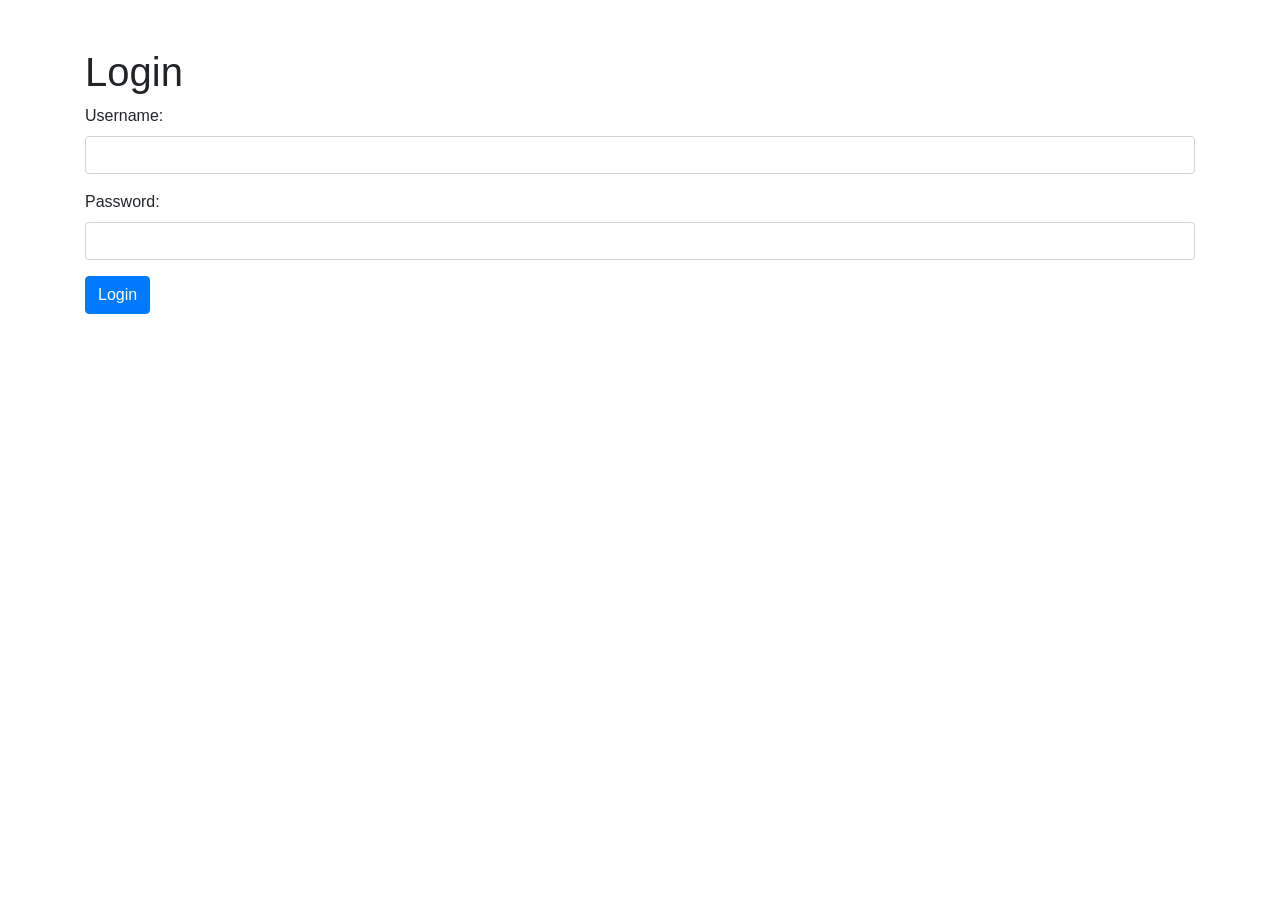
==== admin.html @ 17ba1cc3 "Add files via upload" ====
<!DOCTYPE html>
<html lang="de">
<head>
    <meta charset="UTF-8">
    <meta name="viewport" content="width=device-width, initial-scale=1.0">
    <title>Admin Panel - KSS Feedback</title>
    <link href="https://maxcdn.bootstrapcdn.com/bootstrap/4.5.2/css/bootstrap.min.css" rel="stylesheet">
    <script src="https://code.jquery.com/jquery-3.5.1.min.js"></script>
    <style>
        .table td {
            max-width: 300px;
            overflow-wrap: break-word;
        }
        .timestamp {
            white-space: nowrap;
        }
        .btn-view {
            background-color: #17a2b8;
            color: white;
        }
        .btn-view:hover {
            background-color: #138496;
            color: white;
        }
    </style>
</head>
<body class="container-fluid mt-5 px-4">
    <div class="d-flex justify-content-between align-items-center mb-4">
        <h1>KSS Feedback - Admin Panel</h1>
        <div>
            <a href="view.html" class="btn btn-view mr-2">
                <svg xmlns="http://www.w3.org/2000/svg" width="16" height="16" fill="currentColor" class="bi bi-eye-fill" viewBox="0 0 16 16">
                    <path d="M10.5 8a2.5 2.5 0 1 1-5 0 2.5 2.5 0 0 1 5 0z"/>
                    <path d="M0 8s3-5.5 8-5.5S16 8 16 8s-3 5.5-8 5.5S0 8 0 8zm8 3.5a3.5 3.5 0 1 0 0-7 3.5 3.5 0 0 0 0 7z"/>
                </svg>
                View Page
            </a>
            <button id="logoutBtn" class="btn btn-danger">Logout</button>
        </div>
    </div>

    <div class="mb-4">
        <button id="refreshBtn" class="btn btn-primary mr-2">Refresh Data</button>
        <button id="downloadBtn" class="btn btn-success mr-2">Download CSV</button>
        <button id="downloadTextBtn" class="btn btn-info mr-2">Download Text</button>
        <button id="clearBtn" class="btn btn-warning">Clear Database</button>
    </div>

    <div id="entriesContainer" class="table-responsive">
        <table class="table table-striped">
            <thead>
                <tr>
                    <th>ID</th>
                    <th>Auswahl</th>
                    <th>Texteingabe</th>
                    <th>Timestamp</th>
                </tr>
            </thead>
            <tbody id="entriesTableBody">
            </tbody>
        </table>
    </div>

    <script>
        // Format timestamp to German date format
        function formatDate(timestamp) {
            return new Date(timestamp).toLocaleString('de-DE', {
                day: '2-digit',
                month: '2-digit',
                year: 'numeric',
                hour: '2-digit',
                minute: '2-digit',
                second: '2-digit'
            });
        }

        // Check login status
        $.get('check_login.php', function(response) {
            if (!response.loggedin) {
                window.location.href = 'login.html';
            }
        });

        // Load entries
        function loadEntries() {
            $.get('getEntries.php', function(data) {
                $('#entriesTableBody').empty();
                data.forEach(function(entry) {
                    $('#entriesTableBody').append(`
                        <tr>
                            <td>${entry.id}</td>
                            <td>${entry.auswahl}</td>
                            <td>${entry.texteingabe}</td>
                            <td class="timestamp">${formatDate(entry.timestamp)}</td>
                        </tr>
                    `);
                });
            });
        }

        // Initial load
        loadEntries();

        // Refresh button
        $('#refreshBtn').click(loadEntries);

        // Download CSV
        $('#downloadBtn').click(function() {
            window.location.href = 'download.php';
        });

        // Download Text
        $('#downloadTextBtn').click(function() {
            window.location.href = 'download_text.php';
        });

        // Clear database
        $('#clearBtn').click(function() {
            if (confirm('Are you sure you want to clear the database? This cannot be undone!')) {
                $.post('clearDB.php', function(response) {
                    if (response.success) {
                        alert('Database cleared successfully');
                        loadEntries();
                    } else {
                        alert('Error clearing database');
                    }
                });
            }
        });

        // Logout
        $('#logoutBtn').click(function() {
            $.post('logout.php', function() {
                window.location.href = 'login.html';
            });
        });
    </script>
</body>
</html>
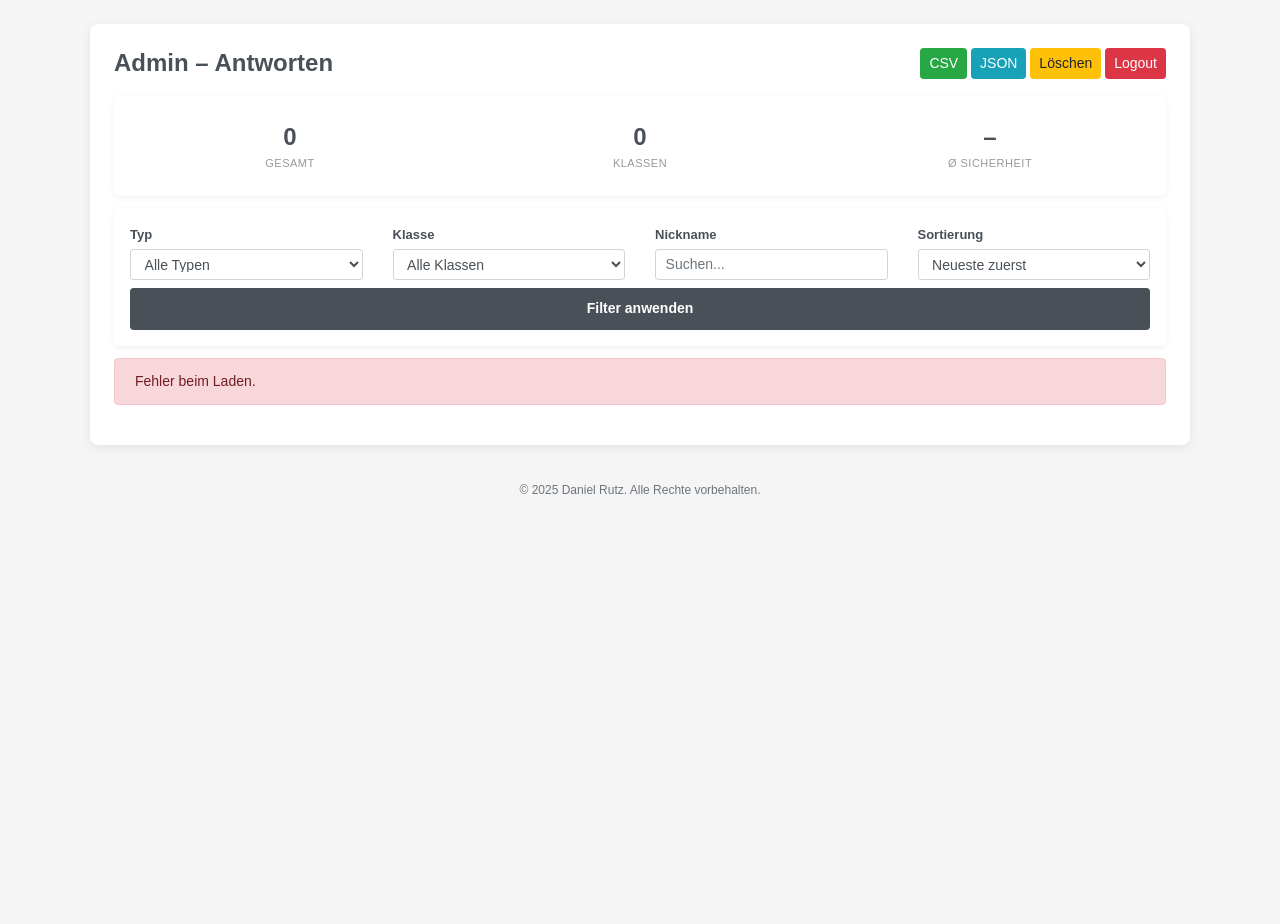
==== commit ccee8599: "Feature: Mehrere Fragetypen + Landing Page (vereinheitlichtes Datenmodell) Neues Datenmodell: eine T" ====
--- a/admin.html
+++ b/admin.html
@@ -1,139 +1,203 @@
 <!DOCTYPE html>
 <html lang="de">
 <head>
-    <meta charset="UTF-8">
-    <meta name="viewport" content="width=device-width, initial-scale=1.0">
-    <title>Admin Panel - KSS Feedback</title>
-    <link href="https://maxcdn.bootstrapcdn.com/bootstrap/4.5.2/css/bootstrap.min.css" rel="stylesheet">
-    <script src="https://code.jquery.com/jquery-3.5.1.min.js"></script>
-    <style>
-        .table td {
-            max-width: 300px;
-            overflow-wrap: break-word;
-        }
-        .timestamp {
-            white-space: nowrap;
-        }
-        .btn-view {
-            background-color: #17a2b8;
-            color: white;
-        }
-        .btn-view:hover {
-            background-color: #138496;
-            color: white;
-        }
-    </style>
+  <meta charset="UTF-8">
+  <meta name="viewport" content="width=device-width, initial-scale=1.0">
+  <title>Admin – KSS COLLECT &amp; CONNECT</title>
+  <link href="https://maxcdn.bootstrapcdn.com/bootstrap/4.5.2/css/bootstrap.min.css" rel="stylesheet">
+  <link href="assets/style.css" rel="stylesheet">
+  <script src="https://code.jquery.com/jquery-3.5.1.min.js"></script>
+  <style>
+    .container { max-width: 1100px; }
+    .entry-card { background:#fff; border-radius:6px; padding:1rem; margin-bottom:0.75rem;
+      box-shadow:0 2px 6px rgba(0,0,0,0.06); }
+    .entry-header { display:flex; justify-content:space-between; align-items:center; flex-wrap:wrap;
+      border-bottom:1px solid #dee2e6; padding-bottom:0.5rem; margin-bottom:0.75rem; }
+    .badge-type { background:#495057; color:#fff; padding:0.25rem 0.6rem; border-radius:12px; font-size:12px; font-weight:600; }
+    .badge-class { background:#6c757d; color:#fff; padding:0.2rem 0.5rem; border-radius:10px; font-size:12px; margin-left:0.4rem; }
+    .badge-nick { background:#e9ecef; color:#495057; padding:0.2rem 0.5rem; border-radius:10px; font-size:12px; margin-left:0.4rem; }
+    .badge-scale { display:inline-block; min-width:1.6rem; text-align:center; border-radius:6px; padding:0.1rem 0.5rem; font-weight:700; color:#fff; }
+    .ts { color:#999; font-size:11px; }
+    .field-label { font-weight:600; color:#495057; font-size:11px; text-transform:uppercase; letter-spacing:0.5px; margin-bottom:0.15rem; }
+    .field-content { background:#fafafa; padding:0.5rem; border-radius:4px; border-left:2px solid #dee2e6;
+      white-space:pre-wrap; word-wrap:break-word; font-size:13px; color:#333; margin-bottom:0.5rem; }
+    .stat-number { font-size:1.5rem; font-weight:bold; color:#495057; }
+    .stat-label { color:#999; font-size:11px; text-transform:uppercase; letter-spacing:0.5px; }
+    .stat-item { text-align:center; padding:0.5rem; }
+  </style>
 </head>
-<body class="container-fluid mt-5 px-4">
-    <div class="d-flex justify-content-between align-items-center mb-4">
-        <h1>KSS Feedback - Admin Panel</h1>
-        <div>
-            <a href="view.html" class="btn btn-view mr-2">
-                <svg xmlns="http://www.w3.org/2000/svg" width="16" height="16" fill="currentColor" class="bi bi-eye-fill" viewBox="0 0 16 16">
-                    <path d="M10.5 8a2.5 2.5 0 1 1-5 0 2.5 2.5 0 0 1 5 0z"/>
-                    <path d="M0 8s3-5.5 8-5.5S16 8 16 8s-3 5.5-8 5.5S0 8 0 8zm8 3.5a3.5 3.5 0 1 0 0-7 3.5 3.5 0 0 0 0 7z"/>
-                </svg>
-                View Page
-            </a>
-            <button id="logoutBtn" class="btn btn-danger">Logout</button>
+<body>
+  <div class="container">
+    <div class="d-flex justify-content-between align-items-center flex-wrap mb-3">
+      <h1 class="mb-0">Admin – Antworten</h1>
+      <div>
+        <button id="exportCSV" class="btn btn-success btn-sm">CSV</button>
+        <button id="exportJSON" class="btn btn-info btn-sm">JSON</button>
+        <button id="clearBtn" class="btn btn-warning btn-sm">Löschen</button>
+        <button id="logoutBtn" class="btn btn-danger btn-sm">Logout</button>
+      </div>
+    </div>
+
+    <!-- Statistiken -->
+    <div class="entry-card">
+      <div class="row">
+        <div class="col"><div class="stat-item"><div class="stat-number" id="statTotal">0</div><div class="stat-label">Gesamt</div></div></div>
+        <div class="col"><div class="stat-item"><div class="stat-number" id="statClasses">0</div><div class="stat-label">Klassen</div></div></div>
+        <div class="col"><div class="stat-item"><div class="stat-number" id="statScale">–</div><div class="stat-label">Ø Sicherheit</div></div></div>
+      </div>
+      <div class="text-center text-muted" id="typeCounts" style="font-size:12px;"></div>
+    </div>
+
+    <!-- Filter -->
+    <div class="entry-card">
+      <form id="filterForm">
+        <div class="row">
+          <div class="col-md-3">
+            <label>Typ</label>
+            <select class="form-control form-control-sm" id="filterType">
+              <option value="">Alle Typen</option>
+              <option value="feedback">Feedback</option>
+              <option value="exit_ticket">Exit-Ticket</option>
+              <option value="strukturiert">Strukturiert</option>
+            </select>
+          </div>
+          <div class="col-md-3">
+            <label>Klasse</label>
+            <select class="form-control form-control-sm" id="filterClass">
+              <option value="">Alle Klassen</option>
+              <optgroup label="FMS"><option>1FMS</option><option>2FMS</option><option>3FMS</option></optgroup>
+              <optgroup label="GYM-G"><option>1GYM-G</option><option>2GYM-G</option><option>3GYM-G</option><option>4GYM-G</option></optgroup>
+              <optgroup label="WMS/IMS"><option>1WMS/IMS</option><option>2WMS/IMS</option><option>3WMS/IMS</option></optgroup>
+              <optgroup label="Sonstige"><option>LatInt</option><option>efG</option><option>ffGR</option><option>EXTRA</option></optgroup>
+            </select>
+          </div>
+          <div class="col-md-3">
+            <label>Nickname</label>
+            <input type="text" class="form-control form-control-sm" id="filterNick" placeholder="Suchen...">
+          </div>
+          <div class="col-md-3">
+            <label>Sortierung</label>
+            <select class="form-control form-control-sm" id="filterSort">
+              <option value="desc">Neueste zuerst</option>
+              <option value="asc">Älteste zuerst</option>
+            </select>
+          </div>
         </div>
+        <button type="submit" class="btn btn-primary btn-sm btn-block mt-2">Filter anwenden</button>
+      </form>
     </div>
 
-    <div class="mb-4">
-        <button id="refreshBtn" class="btn btn-primary mr-2">Refresh Data</button>
-        <button id="downloadBtn" class="btn btn-success mr-2">Download CSV</button>
-        <button id="downloadTextBtn" class="btn btn-info mr-2">Download Text</button>
-        <button id="clearBtn" class="btn btn-warning">Clear Database</button>
-    </div>
-
-    <div id="entriesContainer" class="table-responsive">
-        <table class="table table-striped">
-            <thead>
-                <tr>
-                    <th>ID</th>
-                    <th>Auswahl</th>
-                    <th>Texteingabe</th>
-                    <th>Timestamp</th>
-                </tr>
-            </thead>
-            <tbody id="entriesTableBody">
-            </tbody>
-        </table>
-    </div>
-
-    <script>
-        // Format timestamp to German date format
-        function formatDate(timestamp) {
-            return new Date(timestamp).toLocaleString('de-DE', {
-                day: '2-digit',
-                month: '2-digit',
-                year: 'numeric',
-                hour: '2-digit',
-                minute: '2-digit',
-                second: '2-digit'
-            });
-        }
-
-        // Check login status
-        $.get('check_login.php', function(response) {
-            if (!response.loggedin) {
-                window.location.href = 'login.html';
-            }
+    <div id="entries"><p class="text-center text-muted">Lädt…</p></div>
+  </div>
+
+  <footer>© 2025 Daniel Rutz. Alle Rechte vorbehalten.</footer>
+
+  <script>
+    const TYPE_LABELS = { feedback:'Feedback', exit_ticket:'Exit-Ticket', strukturiert:'Strukturiert' };
+    const FIELD_LABELS = {
+      text:'Feedback', erkenntnis:'Wichtigste Erkenntnis', frage:'Offene Frage',
+      sicherheit:'Sicherheit', hilfe:'Was würde helfen',
+      was:'Was', wann:'Wann', warum:'Warum', folgen:'Folgen', beispiel:'Beispiel/Quelle'
+    };
+    const SCALE_TEXT = {1:'sehr unsicher',2:'eher unsicher',3:'mittel',4:'ziemlich sicher',5:'sehr sicher'};
+    const SCALE_COLOR = {1:'#dc3545',2:'#fd7e14',3:'#ffc107',4:'#28a745',5:'#198754'};
+    let allEntries = [];
+
+    // Login-Wache
+    $.get('check_login.php', function(r){ if(!r.loggedin){ window.location.href='login.html'; } }, 'json');
+    $('#logoutBtn').on('click', function(){ $.post('logout.php', function(){ window.location.href='login.html'; }); });
+
+    function esc(t){
+      if(t===null||t===undefined) return '';
+      return String(t).replace(/[&<>"']/g, m => ({'&':'&amp;','<':'&lt;','>':'&gt;','"':'&quot;',"'":'&#039;'}[m]));
+    }
+    function fmtDate(t){ return new Date(t.replace(' ','T')).toLocaleString('de-DE',
+      {day:'2-digit',month:'2-digit',year:'2-digit',hour:'2-digit',minute:'2-digit'}); }
+
+    function load(){
+      const p = {};
+      if($('#filterType').val()) p.form_type=$('#filterType').val();
+      if($('#filterClass').val()) p.klasse=$('#filterClass').val();
+      if($('#filterNick').val()) p.nickname=$('#filterNick').val();
+      p.sort=$('#filterSort').val();
+      $.getJSON('getSubmissions.php', p)
+        .done(function(resp){
+          if(resp.success){ allEntries=resp.data; render(allEntries); stats(allEntries); }
+          else { $('#entries').html('<div class="alert alert-danger">'+esc(resp.message)+'</div>'); }
+        })
+        .fail(function(xhr){
+          if(xhr.status===401){ window.location.href='login.html'; return; }
+          $('#entries').html('<div class="alert alert-danger">Fehler beim Laden.</div>');
         });
-
-        // Load entries
-        function loadEntries() {
-            $.get('getEntries.php', function(data) {
-                $('#entriesTableBody').empty();
-                data.forEach(function(entry) {
-                    $('#entriesTableBody').append(`
-                        <tr>
-                            <td>${entry.id}</td>
-                            <td>${entry.auswahl}</td>
-                            <td>${entry.texteingabe}</td>
-                            <td class="timestamp">${formatDate(entry.timestamp)}</td>
-                        </tr>
-                    `);
-                });
-            });
-        }
-
-        // Initial load
-        loadEntries();
-
-        // Refresh button
-        $('#refreshBtn').click(loadEntries);
-
-        // Download CSV
-        $('#downloadBtn').click(function() {
-            window.location.href = 'download.php';
+    }
+
+    function render(entries){
+      const c = $('#entries').empty();
+      if(!entries.length){ c.html('<div class="text-center text-muted py-4">Keine Einträge gefunden.</div>'); return; }
+      entries.forEach(function(e){
+        const card = $('<div class="entry-card">');
+        let head = '<div class="entry-header"><div><span class="badge-type">'+esc(TYPE_LABELS[e.form_type]||e.form_type)+'</span>'
+          + '<span class="badge-class">'+esc(e.klasse)+'</span>'
+          + (e.nickname ? '<span class="badge-nick">'+esc(e.nickname)+'</span>' : '')
+          + '</div><span class="ts">'+fmtDate(e.created_at)+'</span></div>';
+        card.append(head);
+        const pl = e.payload || {};
+        Object.keys(FIELD_LABELS).forEach(function(key){
+          if(pl[key]===undefined || pl[key]==='') return;
+          card.append('<div class="field-label">'+esc(FIELD_LABELS[key])+'</div>');
+          if(key==='sicherheit'){
+            const n=parseInt(pl[key],10);
+            card.append('<div class="field-content"><span class="badge-scale" style="background:'+(SCALE_COLOR[n]||'#6c757d')+'">'+n+'</span> '+esc(SCALE_TEXT[n]||'')+'</div>');
+          } else {
+            card.append('<div class="field-content">'+esc(pl[key])+'</div>');
+          }
         });
-
-        // Download Text
-        $('#downloadTextBtn').click(function() {
-            window.location.href = 'download_text.php';
-        });
-
-        // Clear database
-        $('#clearBtn').click(function() {
-            if (confirm('Are you sure you want to clear the database? This cannot be undone!')) {
-                $.post('clearDB.php', function(response) {
-                    if (response.success) {
-                        alert('Database cleared successfully');
-                        loadEntries();
-                    } else {
-                        alert('Error clearing database');
-                    }
-                });
-            }
-        });
-
-        // Logout
-        $('#logoutBtn').click(function() {
-            $.post('logout.php', function() {
-                window.location.href = 'login.html';
-            });
-        });
-    </script>
+        c.append(card);
+      });
+    }
+
+    function stats(entries){
+      $('#statTotal').text(entries.length);
+      $('#statClasses').text(new Set(entries.map(e=>e.klasse)).size);
+      const scales = entries.filter(e=>e.payload && e.payload.sicherheit).map(e=>parseInt(e.payload.sicherheit,10));
+      $('#statScale').text(scales.length ? (scales.reduce((a,b)=>a+b,0)/scales.length).toFixed(1) : '–');
+      const counts = {};
+      entries.forEach(e=>{ counts[e.form_type]=(counts[e.form_type]||0)+1; });
+      $('#typeCounts').text(Object.keys(counts).map(k=>(TYPE_LABELS[k]||k)+': '+counts[k]).join('  ·  '));
+    }
+
+    $('#filterForm').on('submit', function(e){ e.preventDefault(); load(); });
+
+    // Export CSV (ein Inhalts-Feld je Zeile, alle Antwortteile zusammengefasst)
+    $('#exportCSV').on('click', function(){
+      if(!allEntries.length){ alert('Keine Daten.'); return; }
+      let csv='ID;Typ;Klasse;Nickname;Zeit;Inhalt\n';
+      allEntries.forEach(function(e){
+        const inhalt = Object.keys(e.payload||{}).map(k=>(FIELD_LABELS[k]||k)+': '+e.payload[k]).join(' | ');
+        const q = s => '"'+String(s==null?'':s).replace(/"/g,'""')+'"';
+        csv += [e.id, q(TYPE_LABELS[e.form_type]||e.form_type), q(e.klasse), q(e.nickname||''), q(e.created_at), q(inhalt)].join(';')+'\n';
+      });
+      dl(new Blob(['﻿'+csv],{type:'text/csv;charset=utf-8;'}), 'antworten_'+today()+'.csv');
+    });
+    // Export JSON (Rohdaten inkl. payload-Objekt)
+    $('#exportJSON').on('click', function(){
+      if(!allEntries.length){ alert('Keine Daten.'); return; }
+      dl(new Blob([JSON.stringify(allEntries,null,2)],{type:'application/json'}), 'antworten_'+today()+'.json');
+    });
+    function today(){ return new Date().toISOString().slice(0,10); }
+    function dl(blob,name){ const a=document.createElement('a'); a.href=URL.createObjectURL(blob); a.download=name; a.click(); }
+
+    // Löschen – respektiert den aktuell gewählten Typ-Filter
+    $('#clearBtn').on('click', function(){
+      const type=$('#filterType').val();
+      const scope = type ? 'nur „'+(TYPE_LABELS[type]||type)+'"' : 'ALLE Typen';
+      if(!confirm('Wirklich '+scope+' unwiderruflich löschen?')) return;
+      $.post('clearSubmissions.php', type?{form_type:type}:{}, null, 'json')
+        .done(function(r){ if(r.success){ alert('Gelöscht.'); load(); } else { alert('Fehler: '+r.message); } })
+        .fail(function(){ alert('Fehler beim Löschen.'); });
+    });
+
+    load();
+  </script>
 </body>
 </html>
--- a/assets/style.css
+++ b/assets/style.css
@@ -0,0 +1,171 @@
+/* Gemeinsames Design fuer alle COLLECT & CONNECT Seiten */
+body {
+    background-color: #f5f5f5;
+    min-height: 100vh;
+    font-size: 14px;
+}
+.container {
+    background-color: #fff;
+    border-radius: 8px;
+    padding: 1.5rem;
+    box-shadow: 0 2px 10px rgba(0, 0, 0, 0.08);
+    margin-top: 1.5rem;
+    margin-bottom: 1.5rem;
+    max-width: 700px;
+}
+h1 {
+    color: #495057;
+    font-size: 1.5rem;
+    font-weight: 600;
+    text-align: center;
+    margin-bottom: 0.5rem;
+}
+h5 {
+    font-size: 1rem;
+    color: #495057;
+    margin-bottom: 0.8rem;
+}
+label {
+    font-size: 13px;
+    font-weight: 600;
+    color: #495057;
+    margin-bottom: 0.3rem;
+}
+.required-label::after {
+    content: " *";
+    color: #dc3545;
+}
+.form-control {
+    font-size: 14px;
+    padding: 0.4rem 0.6rem;
+}
+.form-control:focus {
+    border-color: #6c757d;
+    box-shadow: 0 0 0 0.1rem rgba(108, 117, 125, 0.25);
+}
+textarea.form-control {
+    resize: vertical;
+}
+.form-section {
+    background-color: #fafafa;
+    padding: 1rem;
+    border-radius: 6px;
+    margin-bottom: 1rem;
+    border-left: 3px solid #6c757d;
+}
+.char-counter {
+    font-size: 11px;
+    color: #999;
+    float: right;
+    margin-top: 2px;
+}
+.char-counter.sufficient {
+    color: #28a745;
+}
+optgroup {
+    font-weight: 600;
+}
+.btn-primary {
+    background-color: #495057;
+    border-color: #495057;
+    padding: 0.6rem;
+    font-size: 14px;
+    font-weight: 600;
+}
+.btn-primary:hover {
+    background-color: #383d42;
+    border-color: #383d42;
+}
+.admin-button {
+    position: fixed;
+    bottom: 1rem;
+    right: 1rem;
+    z-index: 1000;
+    padding: 0.4rem 0.8rem;
+    font-size: 13px;
+    background-color: #6c757d;
+    border-color: #6c757d;
+    color: #fff;
+}
+.admin-button:hover {
+    background-color: #5a6268;
+    color: #fff;
+}
+footer {
+    text-align: center;
+    color: #6c757d;
+    margin-top: 1.5rem;
+    padding: 0.75rem;
+    font-size: 12px;
+}
+
+/* ---- Landing Page ---- */
+.choice-card {
+    display: block;
+    background: #fff;
+    border-radius: 8px;
+    padding: 1.25rem;
+    margin-bottom: 1rem;
+    box-shadow: 0 2px 8px rgba(0, 0, 0, 0.08);
+    border-left: 4px solid #495057;
+    text-decoration: none;
+    color: inherit;
+    transition: transform 0.15s, box-shadow 0.15s;
+}
+.choice-card:hover {
+    transform: translateY(-2px);
+    box-shadow: 0 4px 14px rgba(0, 0, 0, 0.12);
+    text-decoration: none;
+    color: inherit;
+}
+.choice-card .choice-icon {
+    font-size: 1.6rem;
+    margin-right: 0.5rem;
+}
+.choice-card .choice-title {
+    font-weight: 600;
+    color: #495057;
+    font-size: 1.1rem;
+}
+.choice-card .choice-desc {
+    color: #6c757d;
+    font-size: 13px;
+    margin-top: 0.25rem;
+    margin-bottom: 0;
+}
+
+/* ---- Sicherheits-Skala (Exit-Ticket) ---- */
+.scale-options {
+    display: flex;
+    gap: 0.5rem;
+    flex-wrap: wrap;
+}
+.scale-options input[type="radio"] {
+    display: none;
+}
+.scale-options label {
+    flex: 1 1 0;
+    min-width: 90px;
+    text-align: center;
+    border: 1px solid #ced4da;
+    border-radius: 6px;
+    padding: 0.5rem 0.25rem;
+    cursor: pointer;
+    margin-bottom: 0;
+    font-weight: 500;
+    transition: all 0.12s;
+}
+.scale-options label .scale-num {
+    display: block;
+    font-size: 1.2rem;
+    font-weight: 700;
+    color: #495057;
+}
+.scale-options input[type="radio"]:checked + label {
+    background-color: #495057;
+    border-color: #495057;
+    color: #fff;
+}
+.scale-options input[type="radio"]:checked + label .scale-num {
+    color: #fff;
+}
